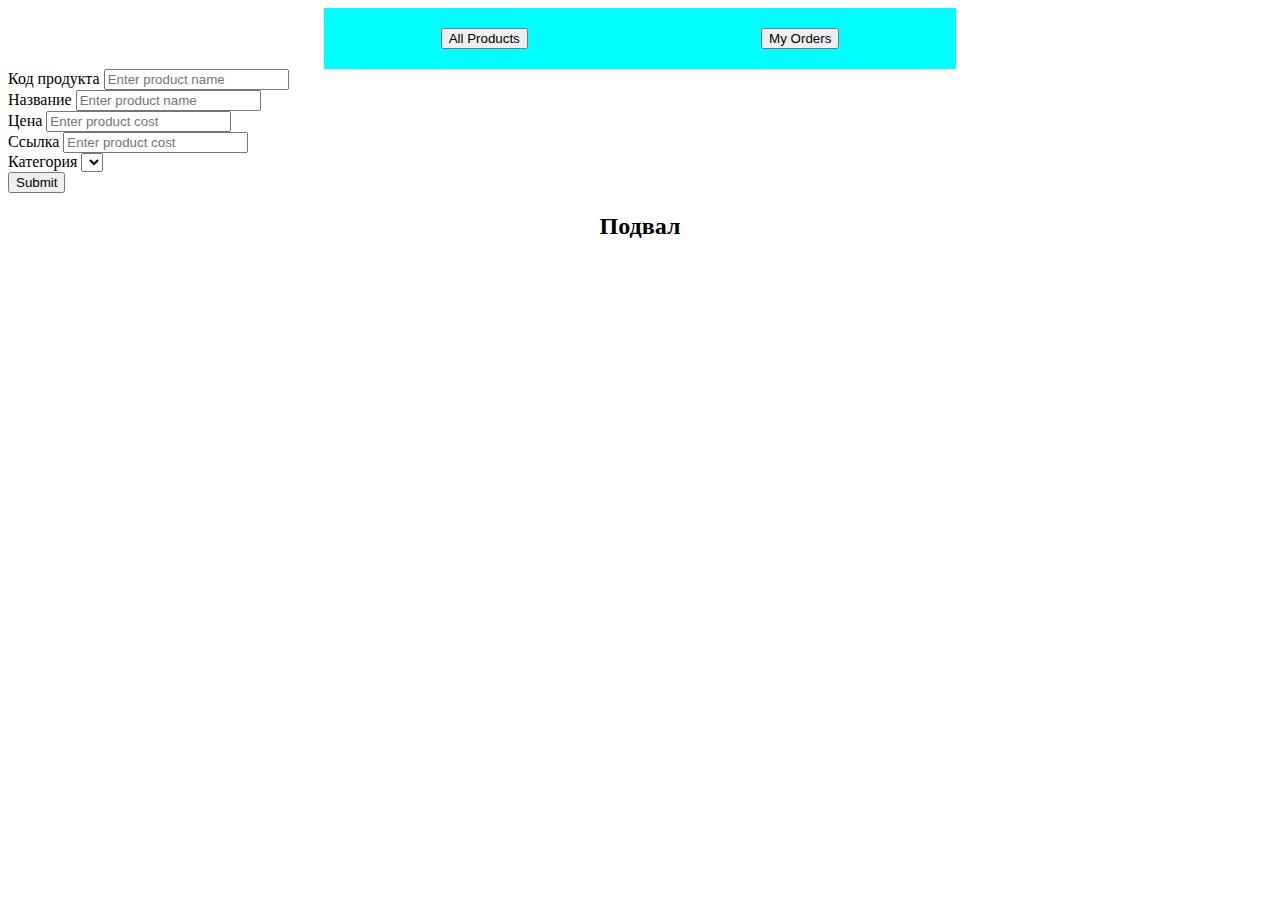
==== backend-app/src/main/resources/templates/add.html @ 0edf354e "test" ====
<!DOCTYPE html>
<html lang="en">
<head>
    <meta charset="UTF-8">
    <title>Title</title>
    <link rel="stylesheet" href="static/styles.css" type="text/css"/>
</head>
<body>
<div class="header">
    <div class="navigation">
        <button th:href="@{/products/all}">All Products</button>
        <button>My Orders</button>
    </div>
</div>
<div>
    <form th:action="@{/products}" method="post" th:object="${productDto}">
        <input type="hidden" id="id" th:field="*{id}">
        <div>
            <label>Код продукта</label>
            <input type="text" id="code" th:field="*{code}"
                   placeholder="Enter product name">
            <!--            <p th:if="${#fields.hasErrors('name')}" th:errors="*{name}"></p>-->
        </div>
        <div>
            <label>Название</label>
            <input type="text" id="title" th:field="*{title}"
                   placeholder="Enter product name">
            <!--            <p th:if="${#fields.hasErrors('name')}" th:errors="*{name}"></p>-->
        </div>
        <div>
            <label>Цена</label>
            <input type="number" class="form-control" id="price" th:field="*{price}"
                   placeholder="Enter product cost">
            <!--            <p class="text-danger" th:if="${#fields.hasErrors('cost')}" th:errors="*{cost}"></p>-->
        </div>
        <div>
            <label>Ссылка</label>
            <input type="text" class="form-control" id="url" th:field="*{url}"
                   placeholder="Enter product cost">
            <!--            <p class="text-danger" th:if="${#fields.hasErrors('cost')}" th:errors="*{cost}"></p>-->
        </div>
        <div>
            <label>Категория</label>
            <label for="categoryId">
                <select id="categoryId" name="categoryId" th:field="*{categoryDto}">
                    <option th:each="category : ${categories}"
                            th:text="${category.title}"
                            th:value="${category.id}"
                            th:selected="${productDto.categoryDto?.id == category.id}"
                            >
                    </option>
                </select>
            </label>
        </div>
        <button type="submit">Submit</button>
    </form>
</div>
<div class="footer">
    <h2>Подвал</h2>
</div>
</body>
</html>
---- backend-app/src/main/resources/templates/static/styles.css ----
.main-container {
    margin: auto;
    padding-top: 50px;
    padding-bottom: 50px;
    background-image: url("../../pictures/960m.jpg");
    background-size: auto;
    text-align: center;
    min-height: 200px;
    min-width: 500px;
}
.pop-up-window {
    height: 300px;
    width: 300px;
    display: none;
    background-color: blueviolet;
    z-index: 10;
}
.header {
    max-height: 500px;
    margin: auto;
}
.navigation {
    display: flex;
    margin: auto;
    alignment: center;
    max-width: 50%;
    max-height: 60px;
    justify-content: space-around;
    background-color: aqua;
    padding-top: 20px;
    padding-bottom: 20px;
}
.product-table {
    alignment: center;
    background-color: azure;
    border: black;
    margin: auto;
    z-index: 100;
}

.footer {
    margin: auto;
    display: flex;
    justify-content: space-around;
}
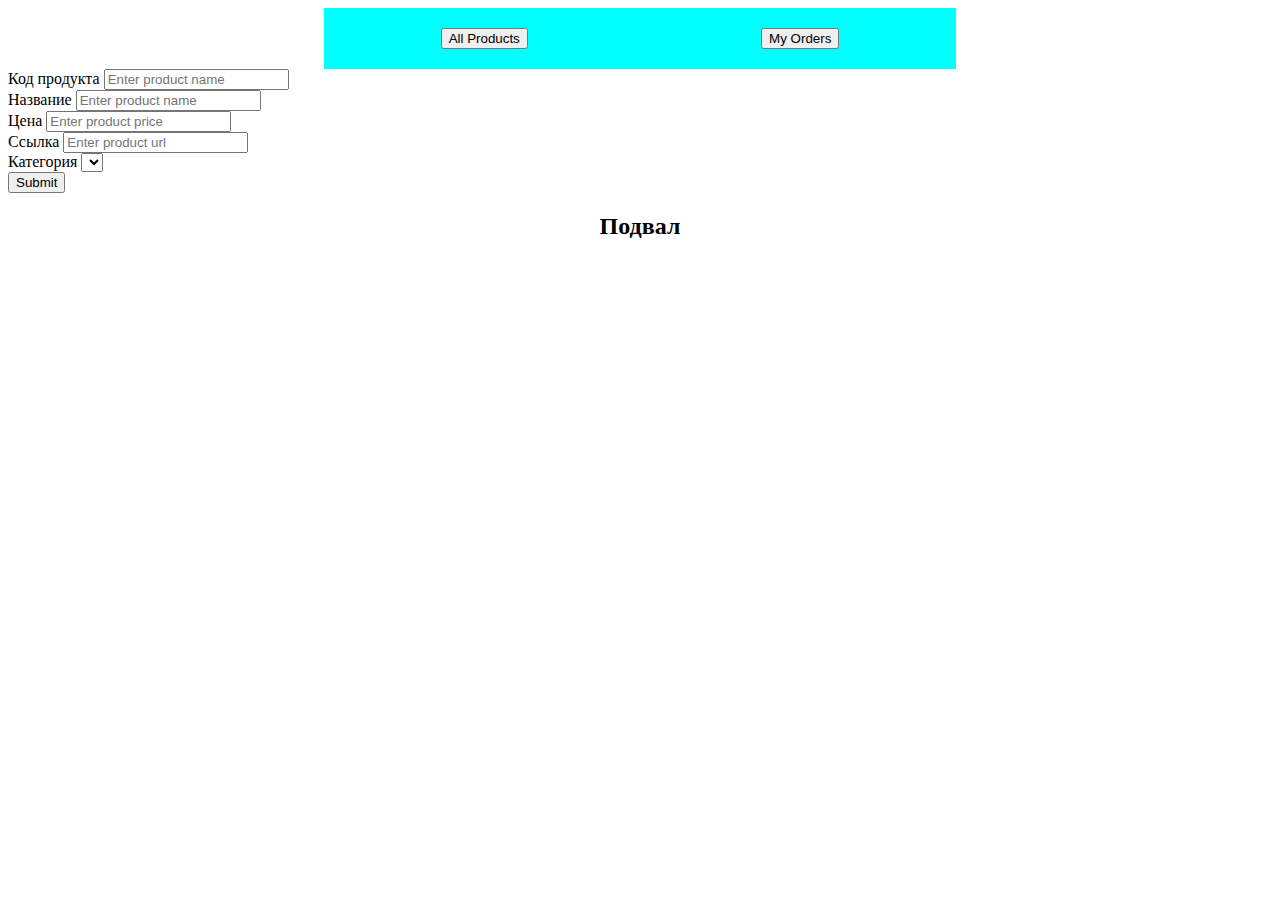
==== commit e1627774: "css" ====
--- a/backend-app/src/main/resources/templates/add.html
+++ b/backend-app/src/main/resources/templates/add.html
@@ -3,12 +3,13 @@
 <head>
     <meta charset="UTF-8">
     <title>Title</title>
-    <link rel="stylesheet" href="static/styles.css" type="text/css"/>
+    <link rel="stylesheet" type="text/css" href="../static/styles.css" th:href="@{/styles.css}"/>
+    <script type="text/javascript" src="https://code.jquery.com/jquery-3.6.0.min.js"></script>
 </head>
 <body>
 <div class="header">
     <div class="navigation">
-        <button th:href="@{/products/all}">All Products</button>
+        <button><a th:href="@{/products/list}">All Products</a></button>
         <button>My Orders</button>
     </div>
 </div>
@@ -29,14 +30,14 @@
         </div>
         <div>
             <label>Цена</label>
-            <input type="number" class="form-control" id="price" th:field="*{price}"
-                   placeholder="Enter product cost">
+            <input type="number" id="price" th:field="*{price}"
+                   placeholder="Enter product price">
             <!--            <p class="text-danger" th:if="${#fields.hasErrors('cost')}" th:errors="*{cost}"></p>-->
         </div>
         <div>
             <label>Ссылка</label>
-            <input type="text" class="form-control" id="url" th:field="*{url}"
-                   placeholder="Enter product cost">
+            <input type="text" id="url" th:field="*{url}"
+                   placeholder="Enter product url">
             <!--            <p class="text-danger" th:if="${#fields.hasErrors('cost')}" th:errors="*{cost}"></p>-->
         </div>
         <div>
